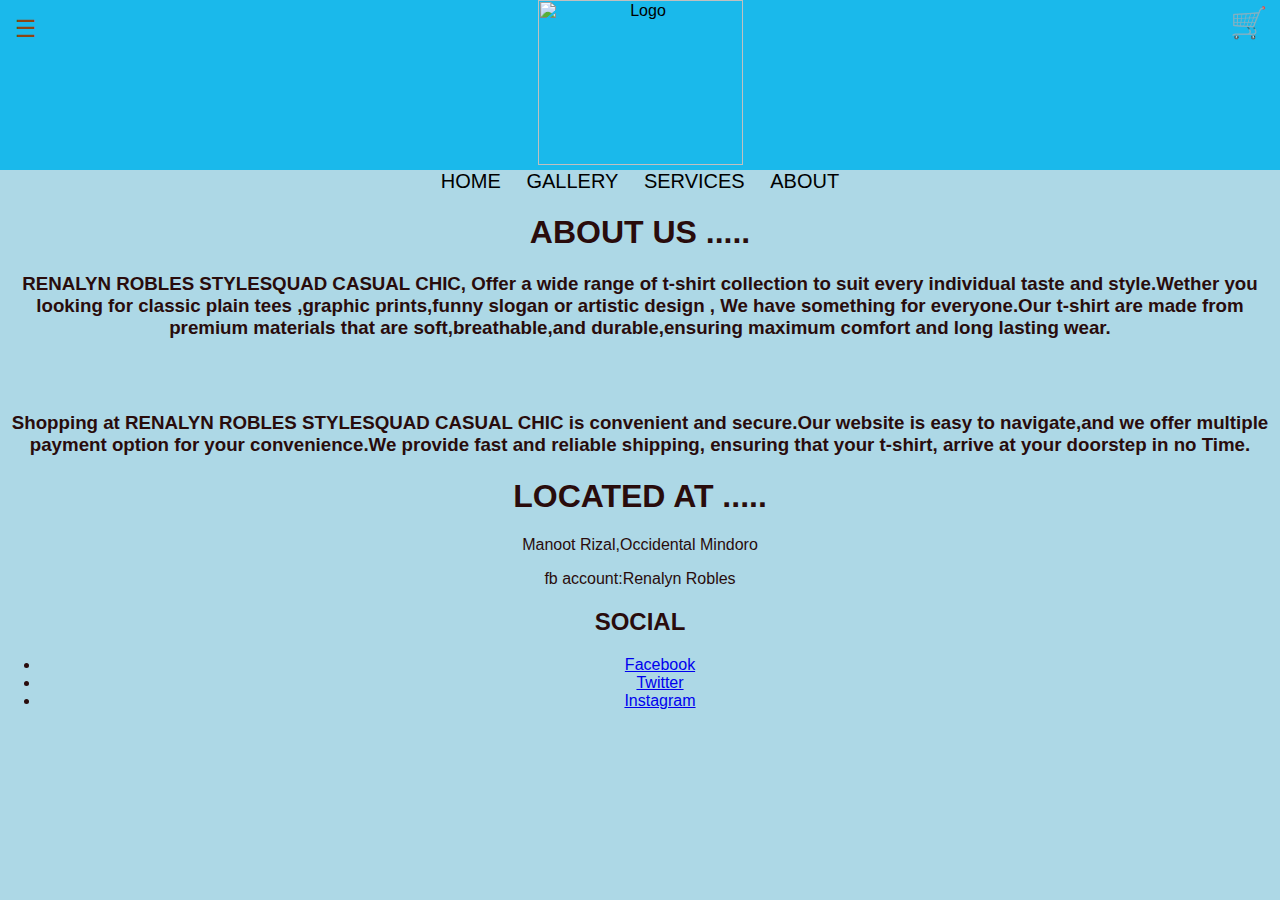
==== About.html @ dafb32c4 "Add files via upload" ====
<html>
    <head>
	        <title> About </title>
			<link rel="icon" type "image/x-icon" href= "logo.PNG"> 	
			<link rel="stylesheet" href="Style/Home_style.css"> 			
			
		</head>
<body>
		<header>
			<center><img src="Images/My_LOGO.PNG" width="205" height="165" alt="Logo">
			<div id="shopping-cart">&#128722;</a></div>							
		</header>	

<!-- Side_bar-->		
		<script src="Script/Side-bar_Script.js"></script>
		<div class="open-menu-btn" onclick="openNav()">&#9776; </div>
		<div id="mySidenav" class="sidenav">
			<a href="javascript:void(0)" class="closebtn"  onclick="closeNav()">&times;</a>
			<a href="Home.html">HOME</a>
			<a href="Gallery.html">GALLERY</a>
			<a href="Services.html">SERVICES</a>
			<a href="Contact Us.html" >CONTACT</a>
			<a href="Log-in.html">SIGN-OUT</a>
		</div>
			
		 <nav>
					<a href="Home.html">HOME</a> 
					<a href="Gallery.html">GALLERY</a>
					<a href="Services.html">SERVICES</a>
					<a href="About.html" >ABOUT</a>                      
		</nav>
			<p><h1> ABOUT US ..... </h1></p>
			<p><h3> RENALYN ROBLES STYLESQUAD CASUAL CHIC, Offer a wide range of t-shirt collection to suit every individual taste and style.Wether you looking for classic plain tees ,graphic prints,funny slogan or artistic design , We have something for everyone.Our t-shirt are made from premium materials that are soft,breathable,and durable,ensuring maximum comfort and long lasting wear. </h3></p>
			
			<br>
			<br>
			<p><h3>Shopping at RENALYN ROBLES STYLESQUAD CASUAL CHIC is convenient and secure.Our website is easy to navigate,and we offer multiple payment option for your convenience.We provide  fast and reliable shipping, ensuring that your t-shirt, arrive at your doorstep in no Time.  </p></h3>
			
			<p><h1> LOCATED AT ..... </h1></p>
			  <p>Manoot Rizal,Occidental Mindoro</p>
			   fb account:Renalyn Robles
			
			<h2>SOCIAL</h2>
				<ul>
					<li><a href="https://www.facebook.com">Facebook</a></li>
					<li><a href="https://www.twitter.com">Twitter</a></li>
					<li><a href="https://www.instagram.com">Instagram</a></li>
				</ul>
			
			</body>
	</html>
---- Style/Home_style.css ----
header {
		background-color:#1AB9EB;
		color: #000000;
		height: 170;
		width:auto;
		font-family:  "arial";
	}
/* body*/
	body {
		font-family:  "arial";
		background-color: lightblue;
		text-align: center;
		color: #290C0C;
		margin: 0;
		padding: 0;
    }
	#shopping-cart {	
		color:white;
		height: 20;
		width: 20;
		position: absolute;
		top: 15px;
		right: 30px;
		transform: translateY(-50%);
		font-size: 30px;
		cursor: pointer;
	}
    .sidenav {
		height: 100%;
		width: 0;
		position: fixed;
		z-index: 1;
		top: 0;
		left: 0;
		background-color:#1AB9EB;
		overflow-x: hidden;
		transition: 1.5s;
		padding-top: 60px;
	}
	.sidenav a {
		padding: 8px 8px 8px 32px;
		text-decoration: none;
		font-size: 80%;
		color: #000000;
		display: block;
		transition: .1s;
	}
	.sidenav a:hover {
		color: saddlebrown;
	}
	.sidenav .closebtn {
		position: absolute;
		top: 0;
		right: 25px;
		font-size: 36px;
		margin-left: 50px;
	}
	@media screen and (max-height: 450px) {
		.sidenav {padding-top: 15px;}
		.sidenav a {font-size: 16px;}
	}	
	.open-menu-btn{
		color: saddlebrown;
		font-size: 150%;
		cursor: pointer;
		position: absolute;
		top: 15px;
		left: 15px;
	}
/*Navigation*/
    nav {
		text-align: center;
		overflow: hidden;		
		font-size:20;		
	} 
	nav a {
		text-decoration: none;
		color: #000000;
		padding: 10px;
		float: center;
	}
    nav a:hover {
        background-color:#3193f5;
        color: black;
		flex-direction:row;
		justify-content:flex-end;
    }
	#fashion {
		font-size:20;				
		color:#D8B56E;
		background-color:#FFDAB9;
		border: 3px solid #1AB9EB;
		border-radius: 10px;	
		max-width: 90px;
		height: 90px;
		position: relative;
	}
	#H3 {
		font-size:17;		
		height:195;
		background-color:#FFDAB9 ;
		color:000000;
		text-align: center;
		border: 3px solid #1AB9EB;
		border-radius: 10px;
	}
	#H_4 {
		font-size:18;		
		height:105;
		background-color:#1AB9EB ;
		color:000000;
		text-align: center;
		border: 3px solid #1AB9EB;
		border-radius: 10px;
	}
	#Social {
		text-align: left;	
		font-size:20;
	}
	footer{		
		background-color:#1AB9EB;
		color: #000000;
		height:auto;
		width:auto;
		font-size:20;		
		font-family:  "arial";
    }
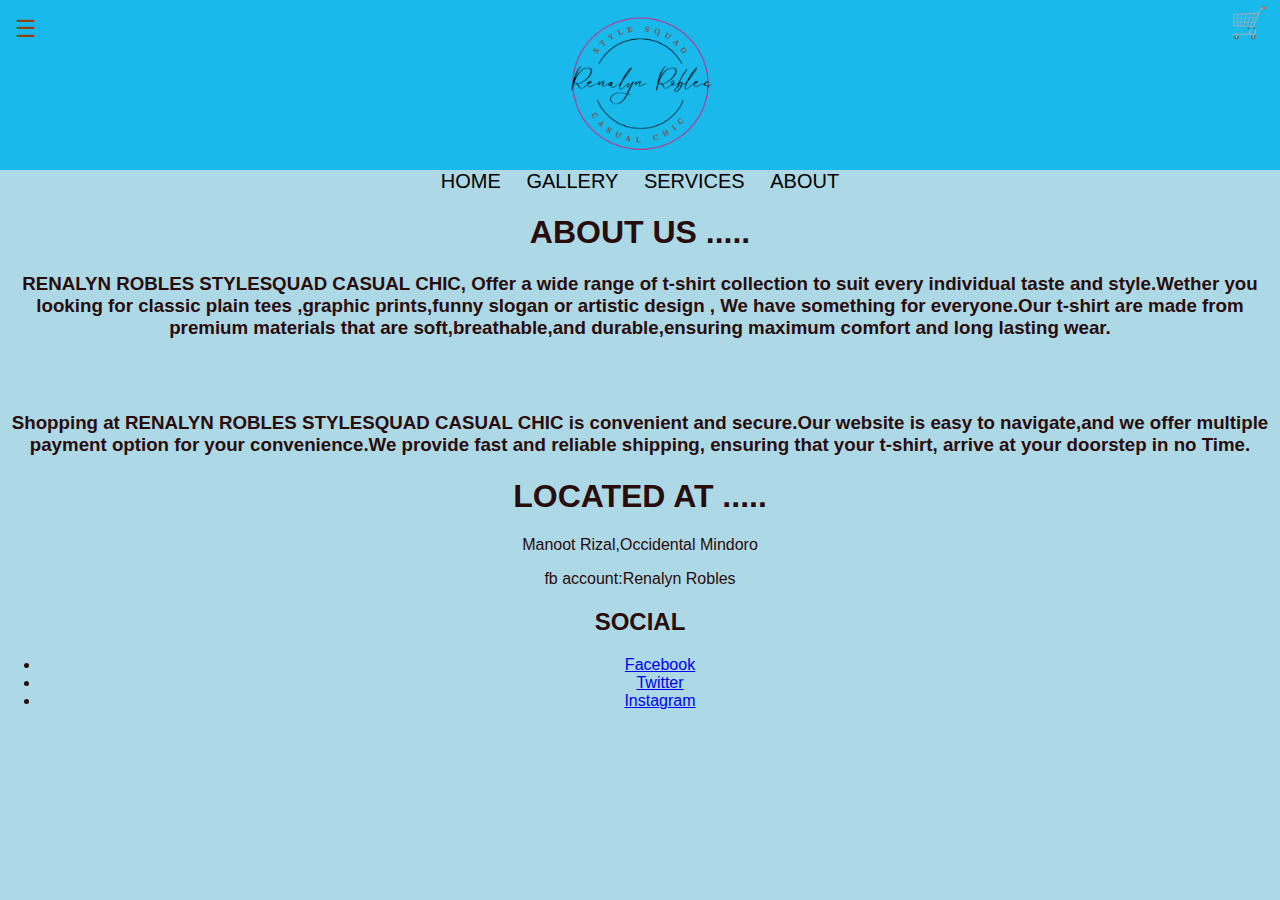
==== commit 5e7663c2: "Update About.html" ====
--- a/About.html
+++ b/About.html
@@ -1,13 +1,13 @@
 <html>
     <head>
 	        <title> About </title>
-			<link rel="icon" type "image/x-icon" href= "logo.PNG"> 	
+			<link rel="icon" type "image/x-icon" href= "logo.png"> 	
 			<link rel="stylesheet" href="Style/Home_style.css"> 			
 			
 		</head>
 <body>
 		<header>
-			<center><img src="Images/My_LOGO.PNG" width="205" height="165" alt="Logo">
+			<center><img src="Images/My_LOGO.png" width="205" height="165" alt="Logo">
 			<div id="shopping-cart">&#128722;</a></div>							
 		</header>	
 
@@ -48,4 +48,4 @@
 				</ul>
 			
 			</body>
-	</html>+	</html>
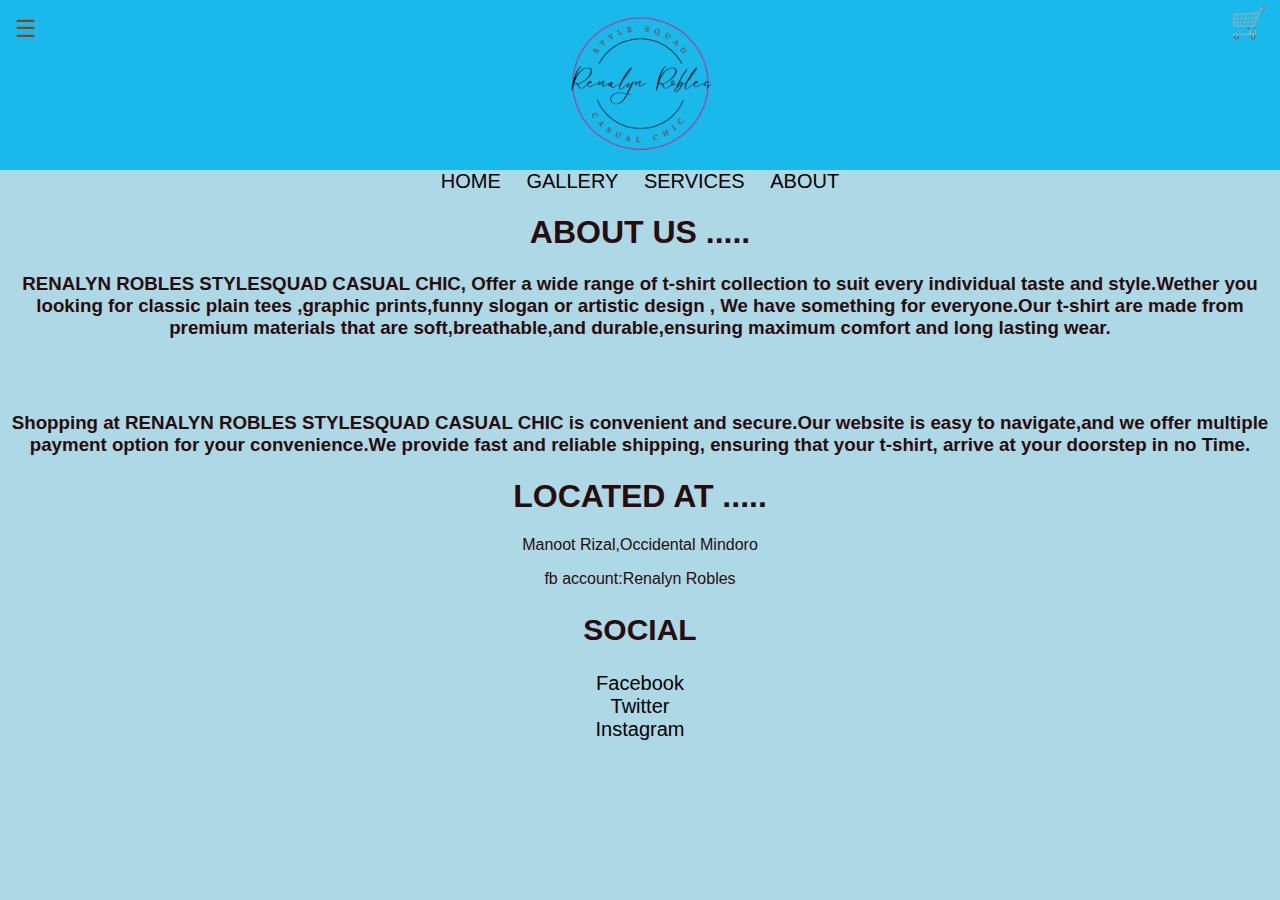
==== commit 90214ce3: "Add files via upload" ====
--- a/About.html
+++ b/About.html
@@ -1,14 +1,14 @@
 <html>
     <head>
 	        <title> About </title>
-			<link rel="icon" type "image/x-icon" href= "logo.png"> 	
+			<link rel="icon" type "image/x-icon" href= "Images/My_LOGO.png"> 	
 			<link rel="stylesheet" href="Style/Home_style.css"> 			
 			
 		</head>
 <body>
 		<header>
 			<center><img src="Images/My_LOGO.png" width="205" height="165" alt="Logo">
-			<div id="shopping-cart">&#128722;</a></div>							
+			<a href="virtual cashier.html"><div id="shopping-cart">&#128722;</div></a>							
 		</header>	
 
 <!-- Side_bar-->		
@@ -39,13 +39,15 @@
 			<p><h1> LOCATED AT ..... </h1></p>
 			  <p>Manoot Rizal,Occidental Mindoro</p>
 			   fb account:Renalyn Robles
-			
-			<h2>SOCIAL</h2>
-				<ul>
-					<li><a href="https://www.facebook.com">Facebook</a></li>
-					<li><a href="https://www.twitter.com">Twitter</a></li>
-					<li><a href="https://www.instagram.com">Instagram</a></li>
-				</ul>
+		
+		
 			
 			</body>
-	</html>
+			<section id="Social">
+		<h2>SOCIAL</h2>			
+				<a href="https://www.facebook.com" style ="text-decoration: none; color:000000;">Facebook</a>
+				<br><a href="https://www.twitter.com"style ="text-decoration: none; color:000000;">Twitter</a>
+				<br><a href="https://www.instagram.com"style ="text-decoration: none; color:000000;">Instagram</a>
+	</section>
+	
+	</html>--- a/Style/Home_style.css
+++ b/Style/Home_style.css
@@ -114,7 +114,7 @@
 		border-radius: 10px;
 	}
 	#Social {
-		text-align: left;	
+		text-align: center;	
 		font-size:20;
 	}
 	footer{		
